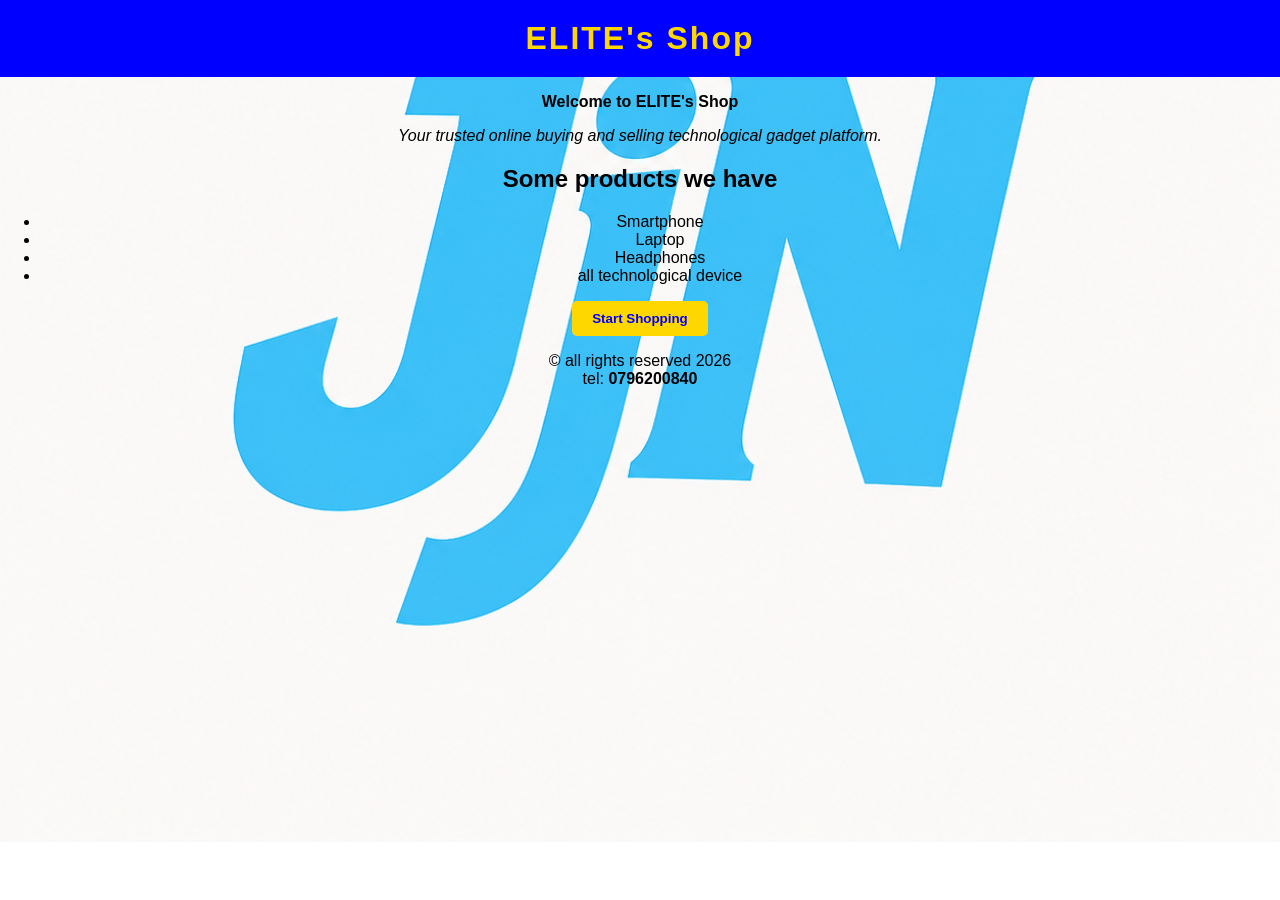
==== index.html @ 3c8339d6 "Rename home.html to index.html" ====
<!DOCTYPE html>
<html>
<head>
    <title>ELITE1ne shop</title>
    <link rel="stylesheet" href="style.css">
</head>
<body>

<h1>ELITE's Shop</h1>

<p><b>Welcome to ELITE's Shop</b></p>
<p><i>Your trusted online buying and selling technological gadget platform.</i></p>

<h2>Some products we have</h2>

<ul>
    <li>Smartphone</li>
    <li>Laptop</li>
    <li>Headphones</li>
    <li>all technological device</li>
</ul>

<a href="shop.html">
    <button class="shop-button">Start Shopping</button>
</a>

<p>&copy; all rights reserved 2026<br>
tel: <b>0796200840</b></p>

</body>
</html>
---- style.css ----
body {
    font-family: Arial, sans-serif;
    margin: 0;
    background-color: white;
    text-align: center;
}

h1 {
    background-color: blue;
    color: gold;
    padding: 20px;
    margin: 0;
    letter-spacing: 2px;
}

button {
    background-color: gold;
    color: blue;
    padding: 10px 20px;
    border: none;
    cursor: pointer;
    border-radius: 5px;
    margin: 10px auto;
    display: block;
    font-weight: bold;
}

button:hover {
    background-color: orange;
}

.product-container {
    display: flex;
    justify-content: center;
    gap: 20px;
    flex-wrap: wrap;
}

.product {
    background: whitesmoke;
    margin: 20px auto;
    padding: 15px;
    width: 300px;
    border-radius: 10px;
    box-shadow: 0px 0px 10px gray;
    text-align: center;
}

.buy-container {
    width: 320px;
    margin: 50px auto;
    background: white;
    padding: 20px;
    border-radius: 10px;
    text-align: center;
}

input, select {
    width: 100%;
    padding: 8px;
    margin: 5px 0;
    box-sizing: border-box;
}

.buy-button {
    width: 100%;
    padding: 10px;
    background: green;
    color: white;
    border: none;
    cursor: pointer;
    border-radius: 5px;
    margin-top: 10px;
}

.buy-button:hover {
    background: darkgreen;
}

a {
    text-decoration: none;
}
body{
    background-image: url("e.png");
    background-size: cover;
    background-position: center;
    background-repeat: no-repeat;
}
.message-box{
    display: none;
    background-color: blue;
    color: gold;
    padding: 15px;
    width: 300px;
    margin: 20px auto;
    border-radius: 10px;
    font-weight: bold;
    box-shadow: 0px 0px 10px gray;
}
/* SEARCH STYLE */
.top-bar{
    display: flex;
    justify-content: flex-end;
    padding: 10px 20px;
}

.search-box{
    padding: 10px;
    width: 250px;
    border: 2px solid blue;
    border-radius: 8px;
    font-size: 16px;
}
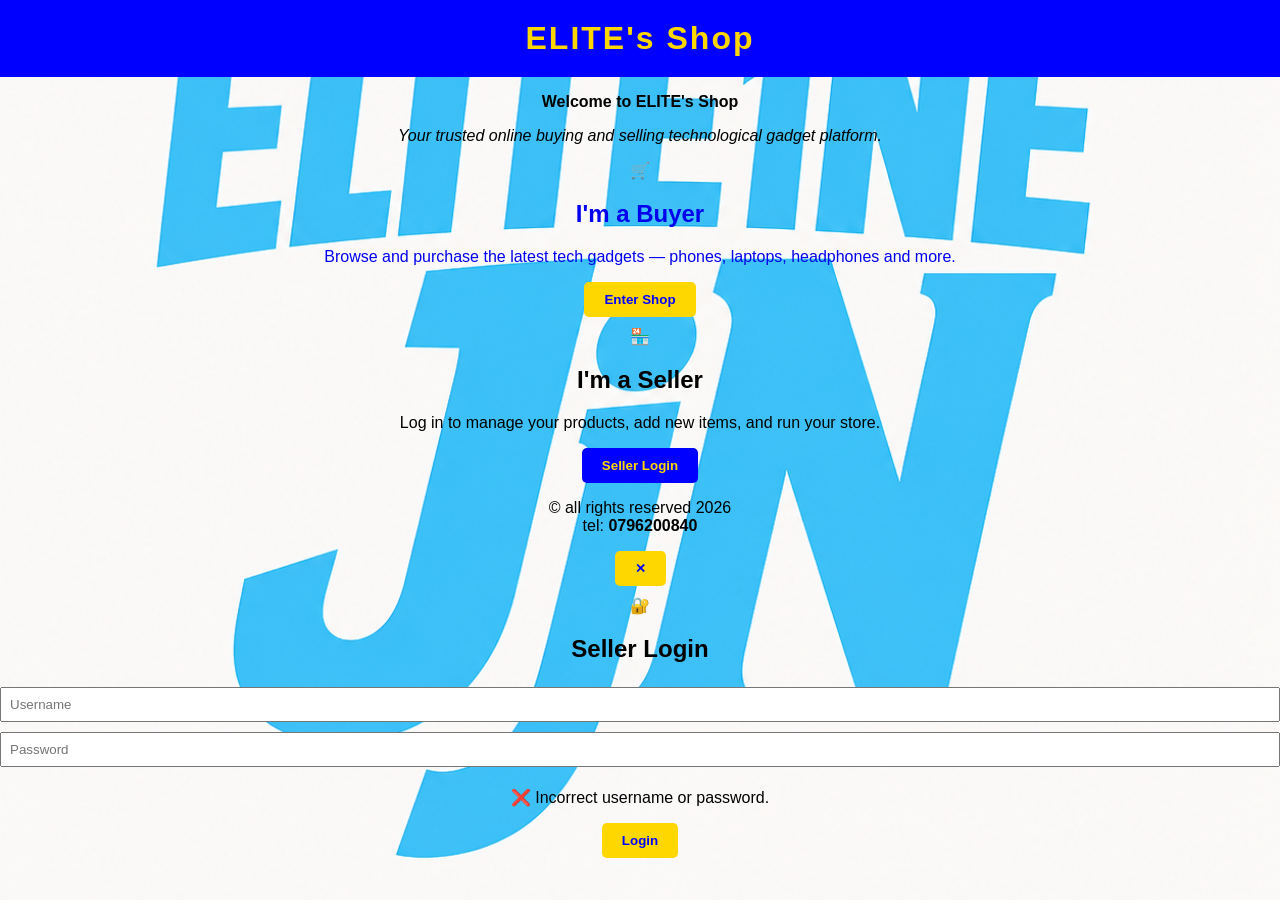
==== commit 738aff2e: "Enhance index.html with user role features Added welcome section, role cards for buyers and sellers," ====
--- a/index.html
+++ b/index.html
@@ -1,31 +1,93 @@
 <!DOCTYPE html>
 <html>
 <head>
-    <title>ELITE1ne shop</title>
+    <title>ELITE's Shop</title>
     <link rel="stylesheet" href="style.css">
 </head>
 <body>
 
 <h1>ELITE's Shop</h1>
 
-<p><b>Welcome to ELITE's Shop</b></p>
-<p><i>Your trusted online buying and selling technological gadget platform.</i></p>
+<div class="welcome-section">
+    <p><b>Welcome to ELITE's Shop</b></p>
+    <p><i>Your trusted online buying and selling technological gadget platform.</i></p>
+</div>
 
-<h2>Some products we have</h2>
+<div class="role-cards">
 
-<ul>
-    <li>Smartphone</li>
-    <li>Laptop</li>
-    <li>Headphones</li>
-    <li>all technological device</li>
-</ul>
+    <!-- BUYER CARD -->
+    <a href="shop.html" class="role-card buyer">
+        <div class="icon">🛒</div>
+        <h2>I'm a Buyer</h2>
+        <p>Browse and purchase the latest tech gadgets — phones, laptops, headphones and more.</p>
+        <button style="margin-top:15px;">Enter Shop</button>
+    </a>
 
-<a href="shop.html">
-    <button class="shop-button">Start Shopping</button>
-</a>
+    <!-- SELLER CARD -->
+    <div class="role-card seller" onclick="openSellerLogin()">
+        <div class="icon">🏪</div>
+        <h2>I'm a Seller</h2>
+        <p>Log in to manage your products, add new items, and run your store.</p>
+        <button style="margin-top:15px; background:blue; color:gold;">Seller Login</button>
+    </div>
+
+</div>
 
 <p>&copy; all rights reserved 2026<br>
 tel: <b>0796200840</b></p>
 
+<!-- SELLER LOGIN MODAL -->
+<div class="modal-overlay" id="sellerModal">
+    <div class="modal">
+        <button class="close-btn" onclick="closeSellerLogin()">✕</button>
+        <div class="icon">🔐</div>
+        <h2>Seller Login</h2>
+        <input type="text" id="username" placeholder="Username" />
+        <input type="password" id="password" placeholder="Password" />
+        <p class="error-msg" id="errorMsg">❌ Incorrect username or password.</p>
+        <button class="login-btn" onclick="sellerLogin()">Login</button>
+    </div>
+</div>
+
+<script>
+    // --- SELLER CREDENTIALS (change these to your own) ---
+    const SELLER_USERNAME = "elite1";
+    const SELLER_PASSWORD = "shop2026";
+    // -----------------------------------------------------
+
+    function openSellerLogin() {
+        document.getElementById("sellerModal").classList.add("active");
+    }
+
+    function closeSellerLogin() {
+        document.getElementById("sellerModal").classList.remove("active");
+        document.getElementById("errorMsg").style.display = "none";
+        document.getElementById("username").value = "";
+        document.getElementById("password").value = "";
+    }
+
+    function sellerLogin() {
+        const user = document.getElementById("username").value.trim();
+        const pass = document.getElementById("password").value.trim();
+
+        if (user === SELLER_USERNAME && pass === SELLER_PASSWORD) {
+            sessionStorage.setItem("sellerLoggedIn", "true");
+            window.location.href = "seller.html";
+        } else {
+            document.getElementById("errorMsg").style.display = "block";
+        }
+    }
+
+    // Allow pressing Enter to login
+    document.addEventListener("keydown", function(e) {
+        if (e.key === "Enter" && document.getElementById("sellerModal").classList.contains("active")) {
+            sellerLogin();
+        }
+    });
+</script>
+
 </body>
 </html>
+
+</body>
+</html>
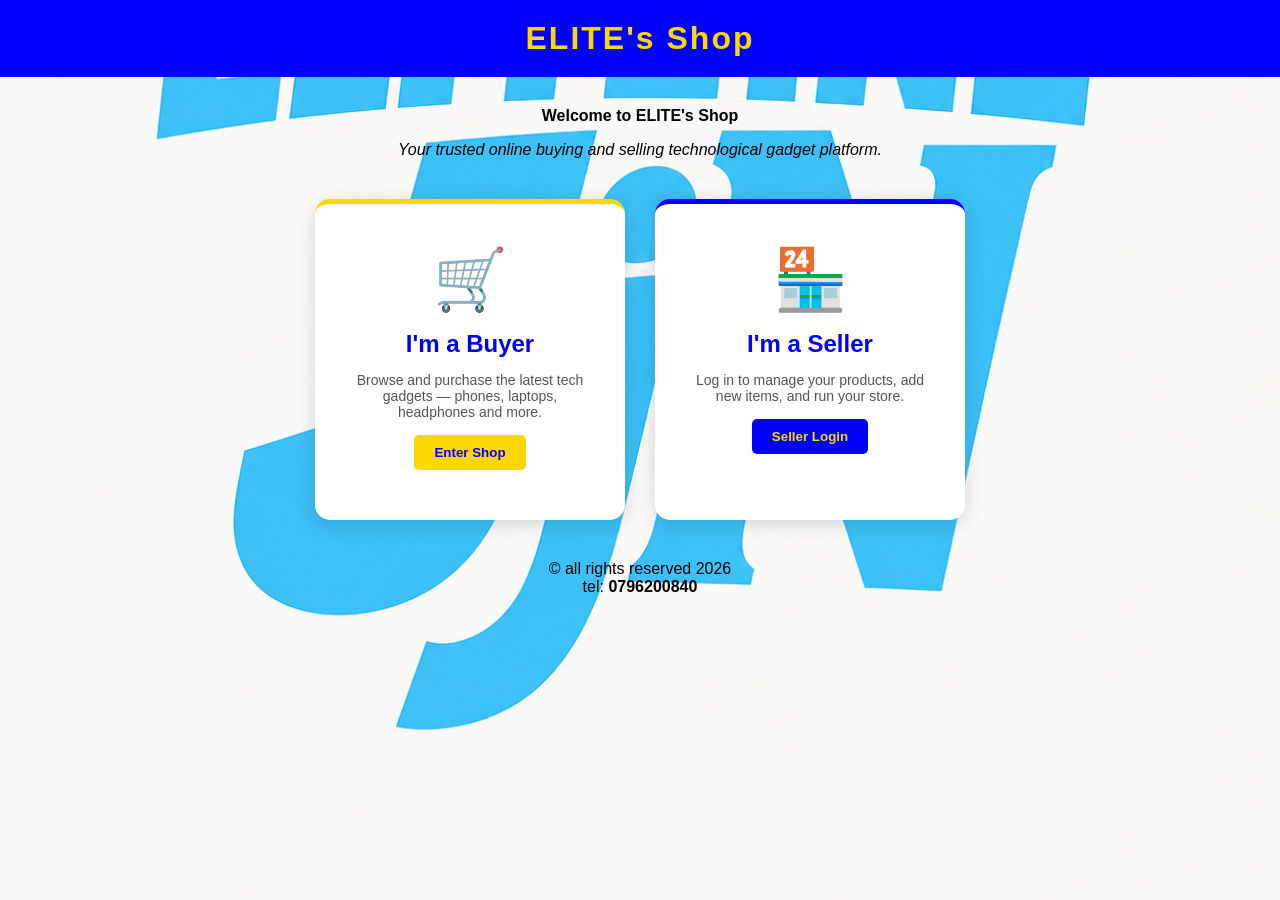
==== commit 8cb3f4ff: "Update index.html" ====
--- a/index.html
+++ b/index.html
@@ -15,7 +15,6 @@
 
 <div class="role-cards">
 
-    <!-- BUYER CARD -->
     <a href="shop.html" class="role-card buyer">
         <div class="icon">🛒</div>
         <h2>I'm a Buyer</h2>
@@ -23,7 +22,6 @@
         <button style="margin-top:15px;">Enter Shop</button>
     </a>
 
-    <!-- SELLER CARD -->
     <div class="role-card seller" onclick="openSellerLogin()">
         <div class="icon">🏪</div>
         <h2>I'm a Seller</h2>
@@ -50,10 +48,10 @@
 </div>
 
 <script>
-    // --- SELLER CREDENTIALS (change these to your own) ---
+    
     const SELLER_USERNAME = "elite1";
-    const SELLER_PASSWORD = "shop2026";
-    // -----------------------------------------------------
+    const SELLER_PASSWORD = "2525";
+
 
     function openSellerLogin() {
         document.getElementById("sellerModal").classList.add("active");
@@ -78,7 +76,7 @@
         }
     }
 
-    // Allow pressing Enter to login
+
     document.addEventListener("keydown", function(e) {
         if (e.key === "Enter" && document.getElementById("sellerModal").classList.contains("active")) {
             sellerLogin();
--- a/style.css
+++ b/style.css
@@ -80,13 +80,15 @@
 a {
     text-decoration: none;
 }
-body{
+
+body {
     background-image: url("e.png");
     background-size: cover;
     background-position: center;
     background-repeat: no-repeat;
 }
-.message-box{
+
+.message-box {
     display: none;
     background-color: blue;
     color: gold;
@@ -97,17 +99,166 @@
     font-weight: bold;
     box-shadow: 0px 0px 10px gray;
 }
+
 /* SEARCH STYLE */
-.top-bar{
+.top-bar {
     display: flex;
     justify-content: flex-end;
     padding: 10px 20px;
 }
 
-.search-box{
+.search-box {
     padding: 10px;
     width: 250px;
     border: 2px solid blue;
     border-radius: 8px;
     font-size: 16px;
 }
+
+/* ===== HOME PAGE - ROLE CARDS ===== */
+.welcome-section {
+    margin: 30px auto;
+}
+
+.role-cards {
+    display: flex;
+    justify-content: center;
+    gap: 30px;
+    flex-wrap: wrap;
+    margin: 40px auto;
+}
+
+.role-card {
+    background: white;
+    border-radius: 15px;
+    padding: 40px 30px;
+    width: 250px;
+    box-shadow: 0 4px 20px rgba(0,0,0,0.15);
+    cursor: pointer;
+    transition: transform 0.2s, box-shadow 0.2s;
+    text-decoration: none;
+    color: inherit;
+    display: block;
+}
+
+.role-card:hover {
+    transform: translateY(-6px);
+    box-shadow: 0 8px 30px rgba(0,0,0,0.2);
+}
+
+.role-card .icon {
+    font-size: 60px;
+    margin-bottom: 15px;
+}
+
+.role-card h2 {
+    color: blue;
+    margin: 10px 0;
+}
+
+.role-card p {
+    color: #555;
+    font-size: 14px;
+}
+
+.role-card.buyer {
+    border-top: 5px solid gold;
+}
+
+.role-card.seller {
+    border-top: 5px solid blue;
+}
+
+/* ===== SELLER LOGIN MODAL ===== */
+.modal-overlay {
+    display: none;
+    position: fixed;
+    top: 0; left: 0;
+    width: 100%; height: 100%;
+    background: rgba(0,0,0,0.5);
+    z-index: 999;
+    justify-content: center;
+    align-items: center;
+}
+
+.modal-overlay.active {
+    display: flex;
+}
+
+.modal {
+    background: white;
+    border-radius: 15px;
+    padding: 40px 30px;
+    width: 320px;
+    box-shadow: 0 10px 40px rgba(0,0,0,0.3);
+    position: relative;
+}
+
+.modal h2 {
+    color: blue;
+    margin-bottom: 20px;
+}
+
+.modal input {
+    width: 100%;
+    padding: 10px;
+    margin: 8px 0;
+    box-sizing: border-box;
+    border: 2px solid #ddd;
+    border-radius: 8px;
+    font-size: 15px;
+}
+
+.modal input:focus {
+    border-color: blue;
+    outline: none;
+}
+
+.modal .login-btn {
+    width: 100%;
+    padding: 12px;
+    background: blue;
+    color: gold;
+    border: none;
+    border-radius: 8px;
+    font-size: 16px;
+    font-weight: bold;
+    cursor: pointer;
+    margin-top: 15px;
+}
+
+.modal .login-btn:hover {
+    background: darkblue;
+}
+
+.close-btn {
+    position: absolute;
+    top: 12px; right: 16px;
+    font-size: 22px;
+    cursor: pointer;
+    color: #aaa;
+    background: none;
+    border: none;
+}
+
+.error-msg {
+    color: red;
+    font-size: 13px;
+    margin-top: 8px;
+    display: none;
+}
+
+/* ===== SELLER DASHBOARD ===== */
+.seller-box {
+    background: white;
+    width: 400px;
+    margin: 40px auto;
+    padding: 30px;
+    border-radius: 15px;
+    box-shadow: 0 4px 20px rgba(0,0,0,0.15);
+}
+
+.seller-box h2 {
+    color: blue;
+}
+}
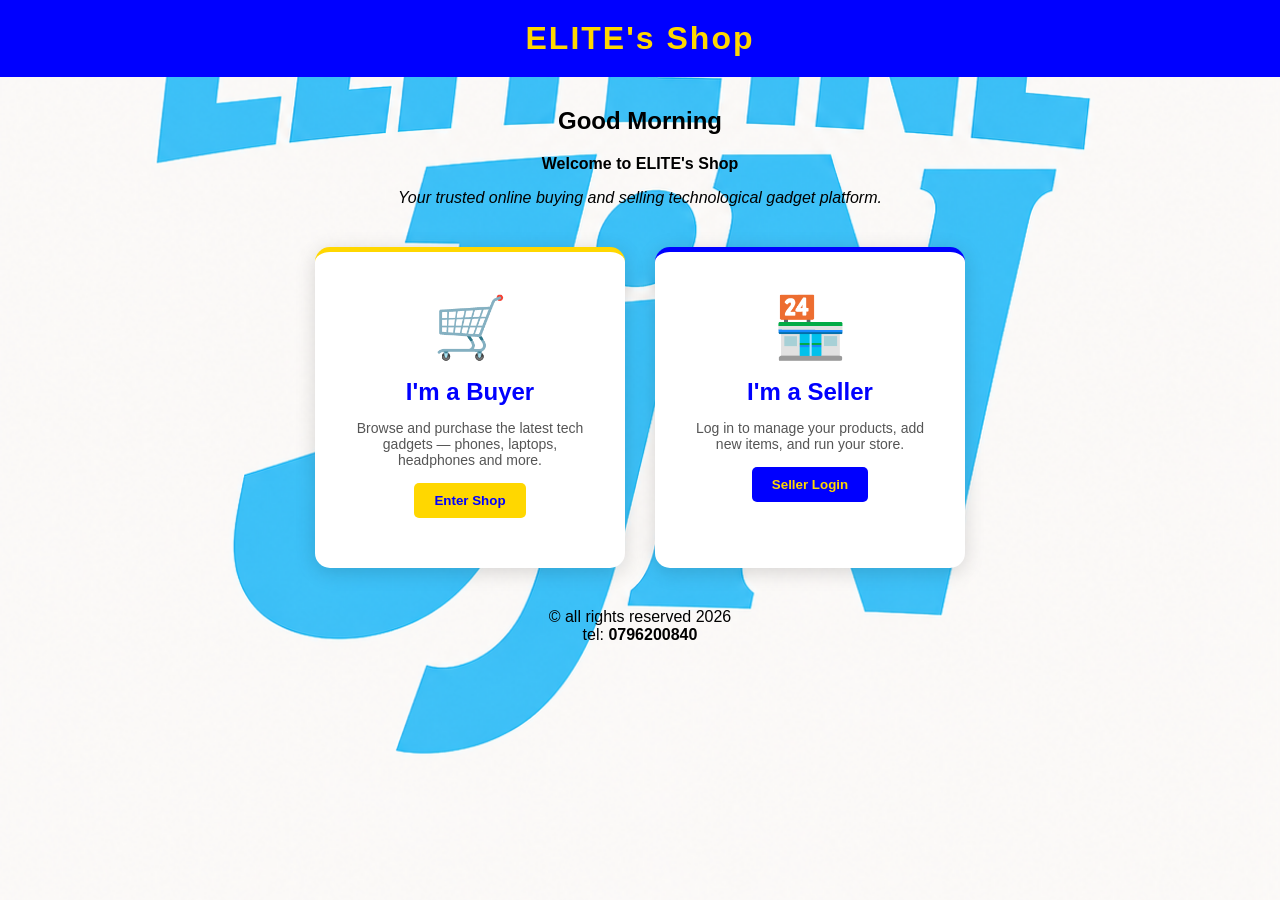
==== commit 8b670772: "Update index.html" ====
--- a/index.html
+++ b/index.html
@@ -1,91 +1,108 @@
-<!DOCTYPE html>
-<html>
-<head>
-    <title>ELITE's Shop</title>
-    <link rel="stylesheet" href="style.css">
-</head>
-<body>
-
-<h1>ELITE's Shop</h1>
-
-<div class="welcome-section">
-    <p><b>Welcome to ELITE's Shop</b></p>
-    <p><i>Your trusted online buying and selling technological gadget platform.</i></p>
-</div>
-
-<div class="role-cards">
-
-    <a href="shop.html" class="role-card buyer">
-        <div class="icon">🛒</div>
-        <h2>I'm a Buyer</h2>
-        <p>Browse and purchase the latest tech gadgets — phones, laptops, headphones and more.</p>
-        <button style="margin-top:15px;">Enter Shop</button>
-    </a>
-
-    <div class="role-card seller" onclick="openSellerLogin()">
-        <div class="icon">🏪</div>
-        <h2>I'm a Seller</h2>
-        <p>Log in to manage your products, add new items, and run your store.</p>
-        <button style="margin-top:15px; background:blue; color:gold;">Seller Login</button>
-    </div>
-
-</div>
-
-<p>&copy; all rights reserved 2026<br>
-tel: <b>0796200840</b></p>
-
-<!-- SELLER LOGIN MODAL -->
-<div class="modal-overlay" id="sellerModal">
-    <div class="modal">
-        <button class="close-btn" onclick="closeSellerLogin()">✕</button>
-        <div class="icon">🔐</div>
-        <h2>Seller Login</h2>
-        <input type="text" id="username" placeholder="Username" />
-        <input type="password" id="password" placeholder="Password" />
-        <p class="error-msg" id="errorMsg">❌ Incorrect username or password.</p>
-        <button class="login-btn" onclick="sellerLogin()">Login</button>
-    </div>
-</div>
-
-<script>
-    
-    const SELLER_USERNAME = "elite1";
-    const SELLER_PASSWORD = "2525";
-
-
-    function openSellerLogin() {
-        document.getElementById("sellerModal").classList.add("active");
-    }
-
-    function closeSellerLogin() {
-        document.getElementById("sellerModal").classList.remove("active");
-        document.getElementById("errorMsg").style.display = "none";
-        document.getElementById("username").value = "";
-        document.getElementById("password").value = "";
-    }
-
-    function sellerLogin() {
-        const user = document.getElementById("username").value.trim();
-        const pass = document.getElementById("password").value.trim();
-
-        if (user === SELLER_USERNAME && pass === SELLER_PASSWORD) {
-            sessionStorage.setItem("sellerLoggedIn", "true");
-            window.location.href = "seller.html";
-        } else {
-            document.getElementById("errorMsg").style.display = "block";
-        }
-    }
-
-
-    document.addEventListener("keydown", function(e) {
-        if (e.key === "Enter" && document.getElementById("sellerModal").classList.contains("active")) {
-            sellerLogin();
-        }
-    });
-</script>
-
-</body>
-</html>
-
-</body>
-</html>
+<!DOCTYPE html>
+<html>
+<head>
+    <title>ELITE's Shop</title>
+    <link rel="stylesheet" href="style.css">
+</head>
+<body>
+
+<h1>ELITE's Shop</h1>
+
+<div class="welcome-section">
+    <h2 id="greeting"><b><i></i></b></h2>
+    <p><b>Welcome to ELITE's Shop</b></p>
+    <p><i>Your trusted online buying and selling technological gadget platform.</i></p>
+</div>
+
+<div class="role-cards">
+
+  
+    <a href="shop.html" class="role-card buyer">
+        <div class="icon">🛒</div>
+        <h2>I'm a Buyer</h2>
+        <p>Browse and purchase the latest tech gadgets — phones, laptops, headphones and more.</p>
+        <button style="margin-top:15px;">Enter Shop</button>
+    </a>
+
+   
+    <div class="role-card seller" onclick="openSellerLogin()">
+        <div class="icon">🏪</div>
+        <h2>I'm a Seller</h2>
+        <p>Log in to manage your products, add new items, and run your store.</p>
+        <button style="margin-top:15px; background:blue; color:gold;">Seller Login</button>
+    </div>
+
+</div>
+
+<p>&copy; all rights reserved 2026<br>
+tel: <b>0796200840</b></p>
+
+
+<div class="modal-overlay" id="sellerModal">
+    <div class="modal">
+        <button class="close-btn" onclick="closeSellerLogin()">✕</button>
+        <div class="icon">🔐</div>
+        <h2>Seller Login</h2>
+        <input type="text" id="username" placeholder="Username" />
+        <input type="password" id="password" placeholder="Password" />
+        <p class="error-msg" id="errorMsg">❌ Incorrect username or password.</p>
+        <button class="login-btn" onclick="sellerLogin()">Login</button>
+    </div>
+</div>
+
+<script>
+    
+    const SELLER_USERNAME = "sango";
+    const SELLER_PASSWORD = "2525";
+    
+
+    function openSellerLogin() {
+        document.getElementById("sellerModal").classList.add("active");
+    }
+
+    function closeSellerLogin() {
+        document.getElementById("sellerModal").classList.remove("active");
+        document.getElementById("errorMsg").style.display = "none";
+        document.getElementById("username").value = "";
+        document.getElementById("password").value = "";
+    }
+
+    function sellerLogin() {
+        const user = document.getElementById("username").value.trim();
+        const pass = document.getElementById("password").value.trim();
+
+        if (user === SELLER_USERNAME && pass === SELLER_PASSWORD) {
+            sessionStorage.setItem("sellerLoggedIn", "true");
+            window.location.href = "seller.html";
+        } else {
+            document.getElementById("errorMsg").style.display = "block";
+        }
+    }
+
+   
+    document.addEventListener("keydown", function(e) {
+        if (e.key === "Enter" && document.getElementById("sellerModal").classList.contains("active")) {
+            sellerLogin();
+        }
+    });
+     function displaytime() {
+
+        var mydates = new Date();
+        var time = mydates.getHours();
+       var greeting;
+       if (time < 12) {
+      greeting = "Good Morning"
+       }
+     else if(time<18) {
+           greeting="Good Aftenoon"
+        }
+        else {
+            greeting="Good Evening"
+        }
+        document.getElementById("greeting").textContent= greeting
+    }
+    displaytime();
+</script>
+
+</body>
+</html>
--- a/style.css
+++ b/style.css
@@ -80,15 +80,13 @@
 a {
     text-decoration: none;
 }
-
-body {
+body{
     background-image: url("e.png");
     background-size: cover;
     background-position: center;
     background-repeat: no-repeat;
 }
-
-.message-box {
+.message-box{
     display: none;
     background-color: blue;
     color: gold;
@@ -99,21 +97,21 @@
     font-weight: bold;
     box-shadow: 0px 0px 10px gray;
 }
-
 /* SEARCH STYLE */
-.top-bar {
+.top-bar{
     display: flex;
     justify-content: flex-end;
     padding: 10px 20px;
 }
 
-.search-box {
+.search-box{
     padding: 10px;
     width: 250px;
     border: 2px solid blue;
     border-radius: 8px;
     font-size: 16px;
 }
+
 
 /* ===== HOME PAGE - ROLE CARDS ===== */
 .welcome-section {
@@ -261,4 +259,59 @@
 .seller-box h2 {
     color: blue;
 }
-}
+
+.seller-tabs {
+    display: flex;
+    justify-content: center;
+    gap: 15px;
+    margin: 20px auto;
+}
+
+.tab-btn {
+    padding: 12px 25px;
+    font-size: 15px;
+    border-radius: 8px;
+    cursor: pointer;
+    background: gold;
+    color: blue;
+    border: none;
+    font-weight: bold;
+}
+
+.active-tab {
+    background: blue;
+    color: gold;
+}
+
+.badge {
+    background: red;
+    color: white;
+    border-radius: 50%;
+    padding: 2px 7px;
+    font-size: 12px;
+    margin-left: 5px;
+}
+
+.order-card {
+    background: whitesmoke;
+    border-radius: 10px;
+    padding: 15px;
+    margin: 10px 0;
+    text-align: left;
+    box-shadow: 0 2px 8px rgba(0,0,0,0.1);
+    border-left: 5px solid blue;
+}
+
+.order-done {
+    border-left: 5px solid green;
+    opacity: 0.7;
+}
+.product img {
+    width: 100%;
+    height: 180px;
+    object-fit: contain;
+    border-radius: 8px;
+    display: block;
+    margin: 0 auto 10px;
+    background: white;
+}
